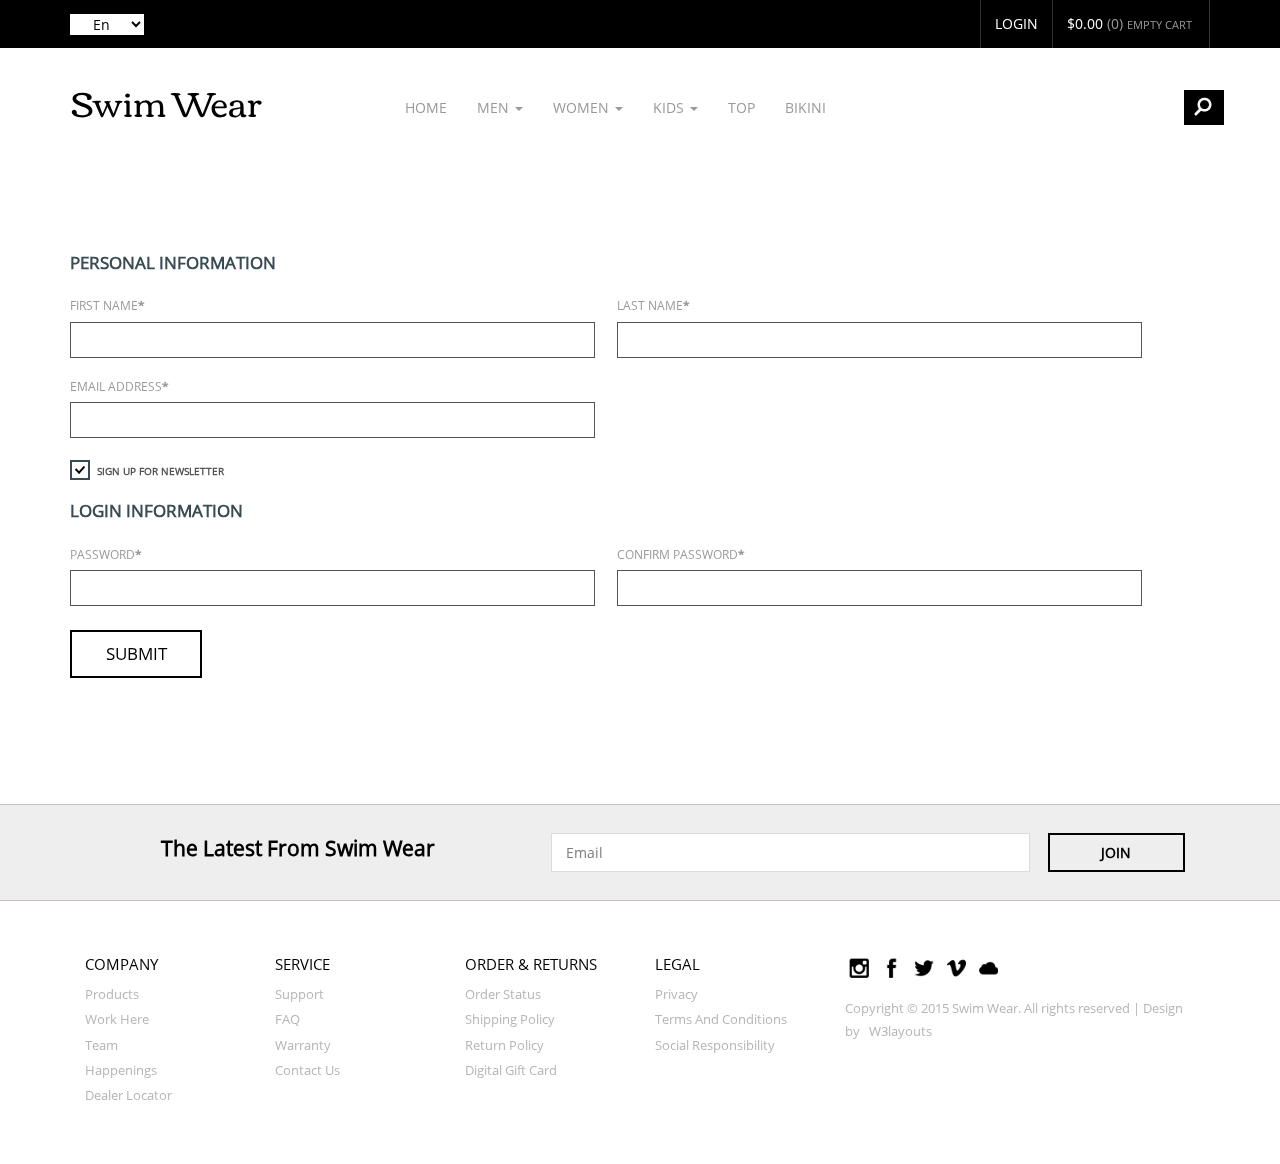
==== account.html @ 9a84e1e9 "first commit" ====
<!--
Au<!--
Author: W3layouts
Author URL: http://w3layouts.com
License: Creative Commons Attribution 3.0 Unported
License URL: http://creativecommons.org/licenses/by/3.0/
-->
<!DOCTYPE HTML>
<html>
<head>
<title>Swim Wear a E-Commerce online Shopping Category Flat Bootstrap Responsive Website Template | Account :: w3layouts</title>
<link href="css/bootstrap.css" rel="stylesheet" type="text/css" media="all"/>
<link href="css/style.css" rel="stylesheet" type="text/css" media="all" />
<link href="css/owl.carousel.css" rel="stylesheet">
<meta name="viewport" content="width=device-width, initial-scale=1">
<meta http-equiv="Content-Type" content="text/html; charset=utf-8" />
<meta name="keywords" content="Swim Wear Responsive web template, Bootstrap Web Templates, Flat Web Templates, Andriod Compatible web template, 
Smartphone Compatible web template, free webdesigns for Nokia, Samsung, LG, SonyErricsson, Motorola web design" />
<script type="application/x-javascript"> addEventListener("load", function() { setTimeout(hideURLbar, 0); }, false); function hideURLbar(){ window.scrollTo(0,1); } </script>
<script src="js/jquery.min.js"></script>
<!-- cart -->
		<script src="js/simpleCart.min.js"> </script>
	<!-- cart -->
<script type="text/javascript" src="js/bootstrap-3.1.1.min.js"></script>
<script src="js/imagezoom.js"></script>

						<!-- FlexSlider -->
  <script defer src="js/jquery.flexslider.js"></script>
<link rel="stylesheet" href="css/flexslider.css" type="text/css" media="screen" />

<script>
// Can also be used with $(document).ready()
$(window).load(function() {
  $('.flexslider').flexslider({
    animation: "slide",
    controlNav: "thumbnails"
  });
});
</script>



</head>
<body>
	<!--header-->
		<div class="header">
			<div class="header-top">
			<div class="container">
				 <div class="lang_list">
					<select tabindex="4" class="dropdown1">
						<option value="" class="label" value="">En</option>
						<option value="1">English</option>
						<option value="2">French</option>
						<option value="3">German</option>
					</select>
   			</div>
				<div class="top-right">
				<ul>
					<li class="text"><a href="login.html">login</a>
					<li><div class="cart box_1">
							<a href="checkout.html">
								 <span class="simpleCart_total"> $0.00 </span> (<span id="simpleCart_quantity" class="simpleCart_quantity"> 0 </span>) 
							</a>	
							<p><a href="javascript:;" class="simpleCart_empty">Empty cart</a></p>
							<div class="clearfix"> </div>
						</div></li>
				</ul>
				</div>
				<div class="clearfix"></div>
			</div>
			</div>
			<div class="header-bottom">
					<div class="container">
<!--/.content-->
<div class="content white">
	<nav class="navbar navbar-default" role="navigation">
	    <div class="navbar-header">
	        <button type="button" class="navbar-toggle" data-toggle="collapse" data-target="#bs-example-navbar-collapse-1">
		        <span class="sr-only">Toggle navigation</span>
		        <span class="icon-bar"></span>
		        <span class="icon-bar"></span>
		        <span class="icon-bar"></span>
	        </button>
	        <h1 class="navbar-brand"><a  href="index.html">swim wear</a></h1>
	    </div>
	    <!--/.navbar-header-->
	
	     <div class="collapse navbar-collapse" id="bs-example-navbar-collapse-1">
	        <ul class="nav navbar-nav">
			<li><a href="index.html">Home</a></li>
		        <li class="dropdown">
		            <a href="#" class="dropdown-toggle" data-toggle="dropdown">Men <b class="caret"></b></a>
		            <ul class="dropdown-menu multi-column columns-3">
			            <div class="row">
				            <div class="col-sm-4">
					            <ul class="multi-column-dropdown">
						            <li><a class="list" href="products.html">Women</a></li>
						            <li><a class="list1" href="products.html">PrettySecrets</a></li>
						            <li><a class="list1" href="products.html">N-Gal</a></li>
						            <li><a class="list1" href="products.html">Lobster</a></li>
						            <li><a class="list1" href="products.html">Citypret</a></li>
					            </ul>
				            </div>
				            <div class="col-sm-4">
					            <ul class="multi-column-dropdown">
						            <li><a class="list" href="products.html">Kids</a></li>
						            <li><a class="list1" href="products.html">River Island</a></li>
						            <li><a class="list1" href="products.html">Penny</a></li>
						            <li><a class="list1" href="products.html">Nidhi Munim</a></li>
						            <li><a class="list1" href="products.html">Divaat</a></li>
					            </ul>
				            </div>
				            <div class="col-sm-4">
					            <ul class="multi-column-dropdown">
						            <li><a class="list" href="products.html">Men</a></li>
						            <li><a class="list1" href="products.html">Fiesta Clara</a></li>
						            <li><a class="list1" href="products.html">Quiksilver</a></li>
						            <li><a class="list1" href="products.html">Incult</a></li>
						            <li><a class="list1" href="products.html">Proline</a></li>
					            </ul>
				            </div>
			            </div>
		            </ul>
		        </li>
		        <li class="dropdown">
		            <a href="#" class="dropdown-toggle" data-toggle="dropdown">women <b class="caret"></b></a>
		            <ul class="dropdown-menu multi-column columns-3">
			            <div class="row">
				            <div class="col-sm-4">
					           <ul class="multi-column-dropdown">
						            <li><a class="list" href="products.html">Women</a></li>
						            <li><a class="list1" href="products.html">PrettySecrets</a></li>
						            <li><a class="list1" href="products.html">N-Gal</a></li>
						            <li><a class="list1" href="products.html">Lobster</a></li>
						            <li><a class="list1" href="products.html">Citypret</a></li>
					            </ul>
				            </div>
				            <div class="col-sm-4">
					             <ul class="multi-column-dropdown">
						            <li><a class="list"  href="products.html">Kids</a></li>
						            <li><a class="list1" href="products.html">River Island</a></li>
						            <li><a class="list1" href="products.html">Penny</a></li>
						            <li><a class="list1" href="products.html">Nidhi Munim</a></li>
						            <li><a class="list1" href="products.html">Divaat</a></li>
					            </ul>
				            </div>
				            <div class="col-sm-4">
					            <ul class="multi-column-dropdown">
						            <li><a  class="list" href="products.html">Men</a></li>
						            <li><a class="list1" href="products.html">Fiesta Clara</a></li>
						            <li><a class="list1" href="products.html">Quiksilver</a></li>
						            <li><a class="list1" href="products.html">Incult</a></li>
						            <li><a class="list1" href="products.html">Proline</a></li>
					            </ul>
				            </div>
			            </div>
		            </ul>
		        </li>
		        <li class="dropdown">
		        	<a href="#" class="dropdown-toggle" data-toggle="dropdown">kids <b class="caret"></b></a>
		            <ul class="dropdown-menu multi-column columns-3">
			            <div class="row">
				            <div class="col-sm-4">
					            <ul class="multi-column-dropdown">
						            <li><a class="list" href="products.html">Women</a></li>
						            <li><a class="list1" href="products.html">PrettySecrets</a></li>
						            <li><a class="list1" href="products.html">N-Gal</a></li>
						            <li><a class="list1" href="products.html">Lobster</a></li>
						            <li><a class="list1" href="products.html">Citypret</a></li>
					            </ul>
				            </div>
				            <div class="col-sm-4">
					             <ul class="multi-column-dropdown">
						            <li><a  class="list" href="products.html">Kids</a></li>
						            <li><a class="list1" href="products.html">River Island</a></li>
						            <li><a class="list1" href="products.html">Penny</a></li>
						            <li><a class="list1" href="products.html">Nidhi Munim</a></li>
						            <li><a class="list1" href="products.html">Divaat</a></li>
					            </ul>
				            </div>
				            <div class="col-sm-4">
					            <ul class="multi-column-dropdown">
						            <li><a class="list" href="products.html">Men</a></li>
						            <li><a class="list1" href="products.html">Fiesta Clara</a></li>
						            <li><a class="list1" href="products.html">Quiksilver</a></li>
						            <li><a class="list1" href="products.html">Incult</a></li>
						            <li><a class="list1" href="products.html">Proline</a></li>
					            </ul>
				            </div>
			            </div>
		            </ul>
		        </li>
					<li><a href="products.html">Top</a></li>
					<li><a href="products.html">Bikini</a></li>
	        </ul>
	    </div>
	    <!--/.navbar-collapse-->
	</nav>
	<!--/.navbar-->
</div>
			   <div class="search-box">
					<div id="sb-search" class="sb-search">
						<form>
							<input class="sb-search-input" placeholder="Enter your search term..." type="search" name="search" id="search">
							<input class="sb-search-submit" type="submit" value="">
							<span class="sb-icon-search"> </span>
						</form>
					</div>
				</div>
			
<!-- search-scripts -->
					<script src="js/classie.js"></script>
					<script src="js/uisearch.js"></script>
						<script>
							new UISearch( document.getElementById( 'sb-search' ) );
						</script>
					<!-- //search-scripts -->
					<div class="clearfix"></div>
					</div>
				</div>
			</div>
			<!--header-->
			<div class="content">
 <!-- registration -->
	<div class="main-1">
		<div class="container">
			<div class="register">
		  	  <form> 
				 <div class="register-top-grid">
					<h3>PERSONAL INFORMATION</h3>
					 <div class="wow fadeInLeft" data-wow-delay="0.4s">
						<span>First Name<label>*</label></span>
						<input type="text"> 
					 </div>
					 <div class="wow fadeInRight" data-wow-delay="0.4s">
						<span>Last Name<label>*</label></span>
						<input type="text"> 
					 </div>
					 <div class="wow fadeInRight" data-wow-delay="0.4s">
						 <span>Email Address<label>*</label></span>
						 <input type="text"> 
					 </div>
					 <div class="clearfix"> </div>
					   <a class="news-letter" href="#">
						 <label class="checkbox"><input type="checkbox" name="checkbox" checked=""><i> </i>Sign Up for Newsletter</label>
					   </a>
					 </div>
				     <div class="register-bottom-grid">
						    <h3>LOGIN INFORMATION</h3>
							 <div class="wow fadeInLeft" data-wow-delay="0.4s">
								<span>Password<label>*</label></span>
								<input type="text">
							 </div>
							 <div class="wow fadeInRight" data-wow-delay="0.4s">
								<span>Confirm Password<label>*</label></span>
								<input type="text">
							 </div>
					 </div>
				</form>
				<div class="clearfix"> </div>
				<div class="register-but">
				   <form>
					   <input type="submit" value="submit">
					   <div class="clearfix"> </div>
				   </form>
				</div>
		   </div>
		 </div>
	</div>
<!-- registration -->

<div class="subscribe">
	 <div class="container">
	 <div class="subscribe1">
		 <h4>the latest from swim wear</h4>
		 </div>
		 <div class="subscribe2">
		 <form>
			 <input type="text" class="text" value="Email" onfocus="this.value = '';" onblur="if (this.value == '') {this.value = 'Email';}">
			 <input type="submit" value="JOIN">
		 </form>
	 </div>
	 <div class="clearfix"></div>
	 </div>
</div>
</div>

	<!--footer-->
		<div class="footer-section">
			<div class="container">
				<div class="footer-grids">
					<div class="col-md-2 footer-grid">
					<h4>company</h4>
					<ul>
						<li><a href="products.html">products</a></li>
						<li><a href="#">Work Here</a></li>
						<li><a href="#">Team</a></li>
						<li><a href="#">Happenings</a></li>
						<li><a href="#">Dealer Locator</a></li>
					</ul>
				</div>
					<div class="col-md-2 footer-grid">
					<h4>service</h4>
					<ul>
						<li><a href="#">Support</a></li>
						<li><a href="#">FAQ</a></li>
						<li><a href="#">Warranty</a></li>
						<li><a href="contact.html">Contact Us</a></li>
					</ul>
					</div>
					<div class="col-md-2 footer-grid">
					<h4>order & returns</h4>
					<ul>
						<li><a href="#">Order Status</a></li>
						<li><a href="#">Shipping Policy</a></li>
						<li><a href="#">Return Policy</a></li>
						<li><a href="#">Digital Gift Card</a></li>
					</ul>
					</div>
					<div class="col-md-2 footer-grid">
					<h4>legal</h4>
					<ul>
						<li><a href="#">Privacy</a></li>
						<li><a href="#">Terms and Conditions</a></li>
						<li><a href="#">Social Responsibility</a></li>
					</ul>
					</div>
					<div class="col-md-4 footer-grid1">
					<div class="social-icons">
						<a href="#"><i class="icon"></i></a>
						<a href="#"><i class="icon1"></i></a>
						<a href="#"><i class="icon2"></i></a>
						<a href="#"><i class="icon3"></i></a>
						<a href="#"><i class="icon4"></i></a>
					</div>
					<p>Copyright &copy; 2015 Swim Wear. All rights reserved | Design by <a href="http://w3layouts.com">W3layouts</a></p>
					</div>
				<div class="clearfix"></div>
				</div>
			</div>
		</div>
	<!--footer-->
			
</body>
</html>
---- css/style.css ----
/*--
Author: W3layouts
Author URL: http://w3layouts.com
License: Creative Commons Attribution 3.0 Unported
License URL: http://creativecommons.org/licenses/by/3.0/
--*/
@font-face {
    font-family: 'Corben-Regular';
    src:url(../fonts/Corben-Regular.ttf) format('truetype');
}
@font-face {
    font-family: 'OpenSans-Regular';
    src:url(../fonts/OpenSans-Regular.ttf) format('truetype');
}
body a{
    transition:0.5s all;
	-webkit-transition:0.5s all;
	-moz-transition:0.5s all;
	-o-transition:0.5s all;
	-ms-transition:0.5s all;
}
input[type="button"]{
	transition:0.5s all;
	-webkit-transition:0.5s all;
	-moz-transition:0.5s all;
	-o-transition:0.5s all;
	-ms-transition:0.5s all;
}

h1,h2,h3,h4,h5,h6{
	padding:0 0;
	margin:0 0;
}
p{
	padding:0 0;
	margin:0 0;
}
ul{
	padding:0 0;
	margin:0 0;
}
body{
	padding:0 0;
	margin:0 0;
	font-family: 'OpenSans-Regular'
}
.header-top {
    background-color: #000;
 }
.lang_list{
    float: left;
}
.dropdown1 {
    position: relative;
    background-color: #fff;
    color: #000;
    border: none;
	margin-top: 1em;
	cursor: pointer;
}
.top-right ul li {
    display: inline-block;
    border-right: 1px solid;
    padding: 1em 1em;
}
.top-right ul li:nth-child(1) {
    border-left: 1px solid;
}
.top-right ul li:nth-child(3) {
    border-right: none;
	width: 41%;
}

.box_1 h3 {
    color: rgba(113, 111, 111, 1);
    font-size: 1em;
}
.top-right ul li a {
    font-size: 1em;
    text-transform: uppercase;
    color:#999;
    text-decoration: none;
}
.top-right ul li.text a {
color:#fff;

}
span.simpleCart_total{
color:#fff;
}
.cart.box_1 p {
    float: right;
	font-size: 0.8em;
    margin: 0.3em 0.3em 0;
	color:red !important;
}
.top-right {
    float: right;

}
select.dropdown1:focus {
    outline: none;
}
.navbar-default {
    background-color: #fff;
    border-color: #fff;
}
.navbar-default .navbar-nav > li > a {
    color: #999;
    text-transform: uppercase;
}
.navbar-default .navbar-brand:hover, .navbar-default .navbar-brand:focus {
    color: #000;
    background-color: transparent;
}
.navbar {
    position: relative;
    min-height: 50px;
    margin-bottom: 0px;
    border: 1px solid transparent;
	float: left;
    width: 80%;
}
.navbar-default .navbar-nav > .open > a, .navbar-default .navbar-nav > .open > a:hover, .navbar-default .navbar-nav > .open > a:focus {
    color: #555;
    background-color: #fff;
}
.navbar-header {
    float: left;
    width: 35%;
	margin-top: 1em;
}
.multi-column-dropdown li a.list {
    font-weight: 600;
}
.dropdown-menu .divider {
    height: 0px;
    margin: 1px 0;
    overflow: hidden;
    background-color: #e5e5e5;
}
.multi-column-dropdown li a:hover {
    text-decoration: none;
    color: #262626;
    background-color: #fff!important;
}
.header-bottom {
    padding: 2em 0;
}
.search-box {
    float: right;
    width: 20%;
	margin-top: 1em;
}
a.list1 {
    font-size: .9em;
}
h1.navbar-brand {
    text-transform: capitalize;
    font-family: 'Corben-Regular';
	font-size: 2.5em;
}
h1.navbar-brand a {
    text-decoration: none;
    color: #000;
}
.navbar-nav > li > a {
    padding-top: 21px;
}
.navbar-brand {
    float: left;
    font-size: 36px;
    line-height: 22px;
	padding:0;
}
.dropdown-menu {
		min-width: 200px;
	}
	.dropdown-menu.columns-2 {
		min-width: 400px;
	}
	.dropdown-menu.columns-3 {
		min-width: 600px;
	}
	.dropdown-menu li a {
		padding: 5px 15px;
		font-weight: 300;
	}
	.multi-column-dropdown {
		list-style: none;
	}
	.multi-column-dropdown li a {
		display: block;
		clear: both;
		line-height: 1.428571429;
		color: #333;
		white-space: normal;
	}
	.multi-column-dropdown li a:hover {
		text-decoration: none;
		color: #262626;
		background-color: #f5f5f5;
	}

	@media (max-width: 767px) {
		.dropdown-menu.multi-column {
			min-width: 240px !important;
			overflow-x: hidden;
		}
	}

	@media (max-width: 480px) {
		.content {
			width: 90%;
			margin: 50px auto;
			padding: 10px;
		}
	}
/*start search*/
.sb-search {
	position: absolute;
	right: 224px;
	width: 0%;
	min-width: 41px;
	margin: 0;
	height: 40px;
	float: right;
	overflow: hidden;
	-webkit-transition: width 0.3s;
	-moz-transition: width 0.3s;
	transition: width 0.3s;
	-webkit-backface-visibility: hidden;
	background: none;
}
.sb-search-input {
	position: absolute;
	top: 0px;
	left: 1px;
	border: none;
	outline: none;
	background:#eee;
	width: 89%;
	height: 35px;
	margin: 0;
	z-index: 10;
	font-size: 13px;
	color:#000;
	padding-left: 1em;
}
.sb-search-input::-webkit-input-placeholder {
	color:#000;
}
.sb-search-input:-moz-placeholder {
	color: #000;
}
.sb-search-input::-moz-placeholder {
	color: #efb480;
}
.sb-search-input:-ms-input-placeholder {
	color: #ffffff;
}
.sb-icon-search,.sb-search-submit  {
	width: 40px;
    height: 35px;
    display: block;
    position: absolute;
    right: 0;
    top: 0px;
    padding: 0;
    margin: 0;
    line-height: 85px;
    text-align: center;
	cursor: pointer;
}
.sb-search-submit {
	background:#000 url('../images/search.png') no-repeat 10px 7px;
	-ms-filter: "progid:DXImageTransform.Microsoft.Alpha(Opacity=0)"; /* IE 8 */
    filter: alpha(opacity=0); /* IE 5-7 */
    color: transparent;
	border: none;
	outline: none;
	z-index: -1;
	-webkit-appearance: none;
}
.sb-icon-search {
   background:#000 url('../images/search.png') no-repeat 10px 7px;
	z-index: 90;
}
/* Open state */
.sb-search.sb-search-open,.no-js .sb-search {
	width:24%;
}
.sb-search.sb-search-open .sb-icon-search,.no-js .sb-search .sb-icon-search {
	background: #c0c0c0 url('../images/img-sprite.png') no-repeat 0px 1px;
	color: #fff;
	z-index: 11;
}
.sb-search.sb-search-open .sb-search-submit,.no-js .sb-search .sb-search-submit {
	z-index: 90;
}
/*-- search-ends --*/

.banner-section {
	text-align: center;
    padding-top: 2em;
}
.banner-grid h2 {
    font-size: 2.5em;
    text-transform: capitalize;
    font-weight: 600;
    color: #000;
}
.banner-grid p {
   font-size: 1em;
   color: #777;
   margin: 1em auto 2em;
   line-height: 1.8em;
}
.banner-grid {
    margin-top: 15em;
}
.banner-grid1 img {

}
a.button {
    font-size: 1em;
    text-decoration: none;
    border: 2px solid #000;
    padding: 0.5em 4em;
    color: #000;
    text-transform: uppercase;
	font-weight: 600;
}
a.button:hover {
    background-color: #000;
    color: #fff;
}
.item img {
    width: 100%;
}
.item {
  position: relative;
 }
.item-info {
	position: absolute;
    width: 50%;
    top: 40%;
    left: 145px;
    display: none;
    background-color: rgba(255, 255, 255, 0.54);
    padding: 1.5em 0;
}
.item:hover div.item-info {
  display: block;
}
.item-info h5 {
   font-size: 1.5em;
    text-transform: capitalize;
    color: #000;
    font-weight: 600;
}
.gallery {
    padding: 4em 0 0;
}
.quick {
    margin-left: 1em;
    text-align: center;
}
span.glyphicon.glyphicon-eye-open {
    top: 3px;
}
.gallery-grid a {
    color: #000;
}
.gallery-grid {
  position: relative;
  padding: 0 0.5em 2em;
}
.gallery-info {
	position: absolute;
    width: 94%;
    top: 69.8%;
    left: 8px;
    display: none;
    background-color: rgba(25, 23, 23, 0.4);
    padding: .5em 0;
}
.gallery-grid img:hover {
     border: 1px solid rgba(25, 23, 23, 0.4);
}
.quick p {
    color: #fff;
	text-transform: capitalize;
}
.save p {
    color: #fff;
}
.gallery-grid:hover div.gallery-info {
  display: block;
}
.gallery-grid img {
    border: 1px solid #eee;
}
.gallery h3 {
    text-align: center;
    font-size: 2em;
    color: #000;
    text-transform: capitalize;
}
.gallery-grids {
    margin-top: 3em;
}
.galy-info p {
    font-size: 1em;
    color: #000;
    margin: 1em 0 0;
	font-weight: 600;
}
.galy-info h5 {
    font-size: 1.5em;
     color: #bdbdbd;
}
/* ratings */
/**/
.rating {
	direction: rtl;
	text-align: center;
	float: left;
}
.rating > span {
	display: inline-block;
	position: relative;
}
.rating > span:hover,
.rating > span:hover ~ span {
	color: transparent;
}
.rating > span:hover:before,
.rating > span:hover ~ span:before {
	content: "\2605";
	position: absolute;
	left: 0;
	color: gold;
}
.rating1 {
	direction: rtl;
	text-align: left;
}
.rating1 > span {
	display: inline-block;
	position: relative;
}
.rating1 > span:hover,
.rating1 > span:hover ~ span {
	color: transparent;
}
.rating1 > span:hover:before,
.rating1 > span:hover ~ span:before {
	content: "\2605";
	position: absolute;
	left: 0;
	color: gold;
}
ul.size {
  padding: 0;
  list-style: none;
  margin-top: 1em;
}
ul.size li {
  display: inline-block;
  margin: 0 10px 0 0;
}
ul.size h3 {
  color: #555;
  font-size: 1em;
  text-transform: uppercase;
  margin: 0 0 0.5em;
  font-weight: 600;
}
ul.size li a {
  color: #555;
  font-size: 0.8125em;
  background: #fff;
  padding: 5px 5px;
}
ul.rating li a:hover, .price_single a:hover, ul.size li a:hover {
  color: #ee4a02;
  text-decoration: none;
}
.prices {
    float: right;
}
.galry {
    margin-top: 1em;
}

/*----subscribe---*/
.subscribe{
    background: #eee;
    text-align: center;
    padding: 2em 0;
    border-top: 1px solid#CCC0C0;
    border-bottom: 1px solid#CCC0C0;
    margin-top: 3em
}
.subscribe h4{
	color: #000;
    padding-top: 0.2em;
    margin: 0;
    font-size: 1.5em;
	text-transform: capitalize;
	    font-weight: 600;
}
.subscribe1 {
    float: left;
   width: 40%;

}
.subscribe2 {
    float: left;
	 width: 60%;
}
.subscribe form input[type="text"]{
	border:1px solid #DCDADA;
	outline:0;
	width:70%;
	font-size:1em;
	padding:0.6em 1em;
	color:#7D7D7D;
}
.subscribe form input[type="submit"]{
	outline:none;
	border:2px solid #000;
	width:20%;
	padding:0.55em;
	background:none;
	margin-left:1em;
	color:#000;
	font-weight: 600;
}
.subscribe form input[type="submit"]:hover{
	color:#fff;
	border:2px solid #000;
	background:#000;
	transition:0.5s all;
		-webkit-transition:0.5s all;
		-moz-transition:0.5s all;
		-o-transition:0.5s all;
		-ms-transition:0.5s all;
}
/*----/subscribe---*/

.footer-section {
    padding: 4em 0;
}
.footer-grid h4 {
    font-size: 1.1em;
    text-transform: uppercase;
    color: #000;
	margin-bottom:0.5em;
}
.footer-grid ul li {
    list-style: none;
}
.footer-grid ul li a:hover {
    color: #000;
}
.footer-grid ul li a {
    font-size: 0.9em;
    text-decoration: none;
    line-height: 2em;
    color: #B7B4B4;
    list-style: none;
    text-transform: capitalize;
}
.footer-grid1 p a {
    color: #B7B4B4;
    margin-left: 6px;
}
.footer-grid1 p {
    font-size: 0.9em;
    color: #B7B4B4;
    line-height: 1.8em;
}
.single-grids {
    padding: 4em 0;
}
.single-grid1 h2 {
    font-size: 2.5em;
    text-transform: capitalize;
	margin-bottom: 0.3em;
	    font-weight: 600;
}
.single-grid1 ul li {
    list-style: none;
	border-bottom: 1px solid #E8E5E5;
}
.single-grid1 ul li a:hover {
    color: #000;
}
.single-grid1 ul li a {
    font-size: .95em;
    text-transform: capitalize;
    line-height: 3em;
    color: #999;
    text-decoration: none;
}
p.qty {

    display: inline-block;
}
.single-grid #quantity {
    width: 50px;
    height: 37px;
    display: inline-block;
    margin: 15px 10px 0 10px;
    padding: 9px 0px 8px;
    outline: none;
    text-align: center;
}
.single-grid h3 {
    font-size: 1.8em;
    line-height: 1.5em;
    color: #000;
    margin-bottom: 1em;
}
.single-grid p {
    font-size: 0.95em;
    line-height: 1.8em;
    color: #777;
}
.single-grid h5 {
    font-size: 1.5em;
    color: #000;
}
span.glyphicon.glyphicon-star-empty:hover {
    color: red;
}
.btn_form a {
    outline: none;
    display: inline-block;
    font-size: 1em;
    padding: 0.5em 1em;
    border: 2px solid #000;
    background: #000;
    color: #fff;
    text-transform: uppercase;
    -webkit-transition: all 0.3s ease-in-out;
    -moz-transition: all 0.3s ease-in-out;
    -o-transition: all 0.3s ease-in-out;
    transition: all 0.3s ease-in-out;
	text-decoration: none;
	margin-bottom: 1em;
}
.btn_form a:hover {
    background: transparent;
    border: 2px solid #3C3B3B;
    color: #3C3B3B;
    text-decoration: none;
}
.tag a {
    color: #000;
}
h4.panel-title a {
  font-size: 1em;
  text-transform: capitalize;
  color: #fff;
  display: block;
  text-decoration: none;
}
.panel-body {
  padding: 15px;
  color: #999;
  line-height: 1.8em;
  font-size: 1em;
}
.panel-default > .panel-heading {
  color: #fff;
  background-color:#000;
    border-color:#000;
}
.collpse{
	padding:3em 0 0
}
.rel{
	text-align:center;
}
.rel p{
	font-size:1.5em;
	color:#0ea4d6;
	margin:2em 0 1em;
}
p span.val{
	font-size:1em;
	color:#f65a5b;
}
p span.overline{
	text-decoration:line-through;
	color:#000;
}
.related-products {
    padding: 4em 0;
    background-color: #FBFBFB;
	text-align: center;
}
.products-grid img {
    margin: 0 auto;
}
.related-products h3 {
    font-size: 2em;
    text-transform: capitalize;
    margin-bottom: 1em;
    text-align: center;
}
.products-grid h4 {
    font-size: 1.1em;
    color: #000;
    padding: 0.5em 0;
}
.products-grid a {
    text-decoration: none;
}
.products-grid  span {
    color: #333;
    font-size: 1.3em;
    padding: 4px 0;
    font-weight: 500;
    display: inline-block;
}
.product1 {
    border: 1px solid rgba(255, 255, 255, 0.12);
    padding: 2em 0;
}
.product1:hover {
    border: 1px solid #000;
    padding: 2em 0;
}
.social-icons {
    margin-bottom: 1em;
}
.social-icons a i:hover {
    opacity: .5;
}
.social-icons a i {
    background: url(../images/img-sprite.png) no-repeat 0px 0px;
    width: 22px;
    height: 22px;
    display: inline-block;
	background-size: 320px;
	 margin: 0 3px;
}
.social-icons  i .icon{
	background-position: 0px 0px
}
.social-icons a i.icon1 {
    background-position: -22px 0px
}
.social-icons a i.icon2 {
    background-position: -44px 0px
}
.social-icons a i.icon3 {
    background-position: -66px 0px
}
.social-icons a i.icon4 {
    background-position: -88px 0px
}
.social-icons a i.icon5 {
    background-position: -110px 0px
}
/*--login--*/
.login-page {
  padding: 6em 0;
}
.login-left {
	padding: 0;
}
.login-left h3, .login-right h3 {
	color:#000;
	font-size: 1.2em;
	padding-bottom: 0.5em;
	font-weight:600;
}
.login-left p, .login-right p {
	color: #999;
	display: block;
	font-size: 1em;
	margin: 0 0 2em 0;
	line-height: 1.8em;
}
.acount-btn {
	border: 2px solid #000;
	color: #000;
	font-size: 1em;
	padding: 0.7em 1.2em;
	transition: 0.5s all;
	-webkit-transition: 0.5s all;
	-moz-transition: 0.5s all;
	-o-transition: 0.5s all;
	display: inline-block;
	text-transform: uppercase;
}
.acount-btn:hover, .login-right input[type="submit"]:hover{
	background:#000;
	text-decoration:none;
	color:#fff;
}
.login-right form {
	padding: 1em 0;
}
.login-right form div {
	padding: 0 0 2em 0;
}
.login-right span {
	color: #999;
	font-size:0.8125em;
	padding-bottom: 0.2em;
	display: block;
	text-transform: uppercase;
}
.login-right input[type="text"] {
	border: 1px solid #555;
	outline-color:#08538C;
	width: 96%;
	font-size:0.8125em;
	padding: 0.5em;
}
.login-right input[type="submit"] {
	border: 2px solid #000;
	color: #000;
	font-size: 1em;
	padding: 0.7em 1.2em;
	transition: 0.5s all;
	-webkit-transition: 0.5s all;
	-moz-transition: 0.5s all;
	-o-transition: 0.5s all;
	display: inline-block;
	text-transform: uppercase;
	outline:none;
	background-color: #fff;
}
/*--register--*/
.register{
	padding:6em 0;
}
.register-top-grid h3, .register-bottom-grid h3 {
	color:#394c53;
	font-size: 1.2em;
	padding-bottom: 15px;
	margin: 0;
	font-weight: 600;
}
.register-top-grid div, .register-bottom-grid div {
	width: 48%;
	float: left;
	margin: 10px 0;
}
.register-top-grid span, .register-bottom-grid span {
	color:#999;
	font-size: 0.85em;
	padding-bottom: 0.2em;
	display: block;
	text-transform: uppercase;
}
.register-top-grid input[type="text"], .register-bottom-grid input[type="text"] {
	border: 1px solid #555;
	outline-color:#FD9F3E;
	width: 96%;
	font-size: 1em;
	padding: 0.5em;
}
.checkbox {
	margin-bottom: 4px;
	padding-left: 27px;
	font-size: 1.1em;
	line-height: 27px;
	cursor: pointer;
}
.checkbox {
	float: left;
	position: relative;
	font-size: 0.85em;
	color:#555;
}
.checkbox:last-child {
	margin-bottom: 0;
}
.news-letter {
	color: #555;
	font-weight:600;
	font-size: 0.85em;
	margin-bottom: 1em;
	display: block;
	text-transform: uppercase;
	transition: 0.5s all;
	-webkit-transition: 0.5s all;
	-moz-transition: 0.5s all;
	-o-transition: 0.5s all;
	clear: both;
}
.checkbox i {
	position: absolute;
	bottom: 5px;
	left: 0;
	display: block;
	width:20px;
	height:20px;
	outline: none;
	border: 2px solid #394c53;
}
.checkbox input + i:after {
	content: '';
	background: url("../images/tick1.png") no-repeat 1px 2px;
	top: -1px;
	left: -1px;
	width: 15px;
	height: 15px;
	font: normal 12px/16px FontAwesome;
	text-align: center;
}
.checkbox input + i:after {
	position: absolute;
	opacity: 0;
	transition: opacity 0.1s;
	-o-transition: opacity 0.1s;
	-ms-transition: opacity 0.1s;
	-moz-transition: opacity 0.1s;
	-webkit-transition: opacity 0.1s;
}
.checkbox input {
	position: absolute;
	left: -9999px;
}
.checkbox input:checked + i:after {
	opacity: 1;
}
.news-letter:hover {
	color:#00BFF0;
}
.register-but{
	margin-top:1em;
}
.register-but form input[type="submit"] {
	border: 2px solid #000;
	color: #000;
	font-size: 1.2em;
	padding: 0.6em 2em;
	transition: 0.5s all;
	-webkit-transition: 0.5s all;
	-moz-transition: 0.5s all;
	-o-transition: 0.5s all;
	display: inline-block;
	text-transform: uppercase;
	outline: none;
	background-color: #fff;
}
.register-but input[type="submit"]:hover {
	background:#000;
	color: #fff;
}
div.register-bottom-grid {
	margin-top:3em;
}
/*--register--*/
/*--checkout--*/
.cart h2{
	font-size:1.5em;
	margin-bottom:1em;
}

.cart-sec{

	margin-bottom:3em;
}
.cart-item{
	width:20%;
	float:left;
	margin-right:5%;

}
.cart-item img{
	width:100%;
}
.cart-item-info{
	width:75%;
	float:left;

}
.check{
	padding:5em 0;
}
.cart-item-info h3{
	font-size:1em;
	font-weight:600;
}
.cart-item-info h3 a{
	color:#000;
}
.cart-item-info h3 span{
	display:block;
	font-weight:400;
	font-size: 0.85em;
  margin: 0.7em 0;
}
.size_3 {
  width:100%;
}
.delivery {
  margin-top: 3em;
}
.delivery p {
  color: #A6A6A6;
  font-size: 1em;
  font-weight: 400;
  float: left;
}
.delivery span {
  color: #A6A6A6;
  font-size: 1em;
  font-weight: 400;
  float: right;
}
.cart-item-info h4 span{
	font-size:0.65em;
	font-weight:400;
}
.close1,.close2{
  background: url('../images/close_1.png') no-repeat 0px 0px;
  cursor: pointer;
  width: 28px;
  height: 28px;
  position: absolute;
  right: 0px;
  top: 0px;
  -webkit-transition: color 0.2s ease-in-out;
  -moz-transition: color 0.2s ease-in-out;
  -o-transition: color 0.2s ease-in-out;
  transition: color 0.2s ease-in-out;
}
.close3 {
  background: url('../images/close_1.png') no-repeat 0px 0px;
  cursor: pointer;
  width: 28px;
  height: 28px;
  position: absolute;
  right: 0px;
  top: 0px;
  -webkit-transition: color 0.2s ease-in-out;
  -moz-transition: color 0.2s ease-in-out;
  -o-transition: color 0.2s ease-in-out;
  transition: color 0.2s ease-in-out;
}
.cart-header {
  position: relative;
}
.cart-header2 {
  position: relative;
}
.cart-header3 {
  position: relative;
}
a.order {
  background:#00405d;
  padding: 10px 20px;

  font-size: 1em;
  color: #fff;
  text-decoration: none;
  display: block;
  font-weight: 600;
  text-align: center;
  margin:3em 0;
}
a.order:hover{
	background:#615c85;
}
.total-item,.cart-items{
	margin-top:0em;
	padding:5em 0;
}

.total-item h3 {
  color: #333;
  font-size: 1.1em;
  margin-bottom: 1em;
}
.total-item h4{
	font-size:0.8em;
	font-weight:600;
	color:#9C9C9C;
	display:inline-block;
	margin-right:6em;
}
a.cpns{
	background:#ff6978;
	color:#fff;

	padding: 10px;
  font-size: 0.8em;
	font-weight:600;
}
a.cpns:hover{
	background: #615c85;
}
.total-item p{
	font-size:0.9em;
	font-weight:400;
	margin-top:1em;
	color:#727272;
}
.total-item p a:hover{
	color:#333;
	text-decoration:underline;
}
a.continue{
	background:#00405d;
	padding:10px 20px;

	font-size:1em;
	color:#fff;
	text-decoration:none;
	display: block;
   font-weight: 600;
   text-align: center;
   margin-bottom:2em;
}
a.continue:hover{
	background:#615c85;
}
ul.total_price{
	padding: 0;
  margin: 1em 0 0 0;
  list-style: none;
}
ul.total_price li.last_price{
	width: 50%;
  float: left;

}
ul.total_price li.last_price span{
	font-size: 1.1em;
  color: #000;
}
.price-details{
	border-bottom: 1px solid #DDD9D9;
  padding-bottom: 10px;
}
.price-details h3{
	color:#000;
	font-size:1.2em;
	margin-bottom:1em;
}
.price-details span{
	width: 50%;
  float: left;
 font-size: 0.8125em;
  color: #000;
  line-height: 1.8em;
}
.cart-items h2 {
  font-size: 1.5em;
  margin-bottom:2em;
}
a.item_add1 {
  border-top-left-radius: 0;
  border-top-right-radius: 0;
  border-top-right-radius: 0;
  /* border-bottom-right-radius: 50%; */
  border-bottom-left-radius: 0;
  border-bottom-right-radius: 0;
  border-top-left-radius: 0;
  border-bottom-left-radius: 0;
  padding: 10px 15px;
  background: url(0) #f54d56;
}
a.item_add1:hover{
	background:rgb(3, 193, 167);
	text-decoration:none;
	color:#fff;
}
.btn_5{
	padding:25px 40px;
	font-size:1.1em;
}
ul.qty{
	padding:0;
	margin:0;
	list-style:none;
}
ul.qty li{
   display: inline-block;
   margin-right: 10%;
}
ul.qty li p{
	font-size:0.8125em;
	color:#555;
}
li.bt-nn h6 {
  font-size: 1.2em;
  text-align: r;
  color: #621622;
  margin: 1em 0;
}
.cur-left {
  float: left;
}
.cur-right {
  float: right;
}

.b-search {
  float: left;
  width: 33.33%;
  text-align: center;
    padding: 0em;
    position:relative;
}
.pick {
  float: left;
  text-align: center;
  width: 33.33%;
    padding: 0em 2.2em;
    position:relative;
}
.delv {
  float: left;
  width: 33.33%;
  text-align: center;
    padding: 0em 0 0 4.3em;
}

i.sear{
  background: url(../images/search-icon.png) no-repeat 0px 2px;
  height: 26px;
  width: 26px;
  display: inline-block;
 vertical-align:middle;
}
.boo-lef {
  width: 90px;
  height: 90px;
  background-color:rgb(217, 107, 102);
  border-radius: 50%;
  padding: 1.5em 0;
}
.boo-lef p {
  color: #fff;
  font-size: 0.85em;
}
i.ca-r{
  background: url(../images/ca-r.png) no-repeat 0px 0px;
  height: 26px;
  width: 26px;
  display: inline-block;
 vertical-align:middle;
}
i.sele{
  background: url(../images/sele.png) no-repeat 0px 0px;
  height: 26px;
  width: 26px;
  display: inline-block;
 vertical-align:middle;
}
.book-top {
  margin: 0 0 2em;
}

.order-top h6 {
  color: #621622;
  margin: 1em 0;
}
.pre-top a {
  color: #5B9922;
  font-size: 1em;
  font-weight: 600;
  text-decoration: none;
  display: inline-block;
}
.pre-top a:hover{
	color:#621622;
}
.product-model {
    padding: 4em 0;
}
.product-model-sec {
    margin: 4em 0 0 0;
    float: right;
}
.rsidebar {
    display: block;
    float: left;
    margin: 4em 2em 0% 0;
    width: 22%;
}
/*-----*/
.b-link-stripe{
	position:relative;
	display:inline-block;
	vertical-align:top;
	font-weight: 300;
	overflow:hidden;
	width: 100%;
}
.b-link-stripe .b-wrapper{
	position:absolute;
	width:100%;
	height:100%;
	top:0;
	left:0;
	text-align:center;
	color:#ffffff;
	overflow:hidden;
}
.b-link-stripe:hover .b-line{
	opacity:1;
}
/*-----------------------------------------------------------------------------------*/
/*	Animation effects
/*-----------------------------------------------------------------------------------*/
.b-animate-go{
	text-decoration:none;
}
.b-animate{
	transition: all 0.5s;
	-moz-transition: all 0.5s;
	-ms-transition: all 0.5s;
	-o-transition: all 0.5s;
	-webkit-transition: all 0.5s;
	visibility: hidden;
	font-size:1.1em;
	font-weight:700;
}
.b-animate button{
	padding:10px;
	color:#fff;
	font-size:0.8em;
	cursor:pointer;
	margin: 32% auto 0 auto;
	display: block;
	border:none;
	width:60%;
	text-decoration:none;
	background:rgba(25, 23, 23, 0.4);
	transition:0.5s all;
	-webkit-transition:0.5s all;
	-moz-transition:0.5s all;
	-o-transition:0.5s all;
	-ms-transition:0.5s all;
	text-transform:uppercase;
	font-size:1em
}
.glyphicon-zoom-in:before {
  content: "\e015";
  color:#fff;
	font-size:0.9em;
}
.b-animate button:hover{
	background:rgba(25, 23, 23, 0.4);
}
/* lt-ie9 */
.b-animate-go:hover .b-animate{
	visibility:visible;
}
.b-from-left{
	position: relative;
	left: -100%;
	background-size: 100% 100%;
	top: 0px;
	margin: 0;
	min-height: 420px;
}
.b-animate-go:hover .b-from-left{
	left:0;
}
.product-grid {
	width: 30%;
	margin: 0 3% 4% 0;
	float: left;
	position: relative;
	transition: 0.5s all;
	-webkit-transition: 0.5s all;
	-moz-transition: 0.5s all;
	-o-transition: 0.5s all;
	min-height: 200px;
	border-bottom:2px solid #fff;
}
.product-grid:hover {
	z-index: 1;
	border-bottom:2px solid #000;
}
.more-product-info span {
	color:#fff;
	font-size:1em;
	font-weight:500;
	padding:5px 10px;
	display: block;
	background:#fa558f;
	position: absolute;
	top: 0px;
	right: 0;
	cursor: pointer;
	z-index: 999;
}
.products-row a:hover{
	text-decoration:none;
}
.product-img img {
	width: 100%;
	padding:1em 2.5em 0;
}
.product-info-cust {
	padding: 0.8em 1.2em;
}
.item_quantity {
  margin: 1em 0;
  font-size: 0.85em;
  padding: 5px 10px;
  display: block;
      width: 16%;
    float: left;
}
.item_add{
	color:#fff;
	text-decoration:none;
	font-weight:600;
	padding:0.5em 2em;
	display:inline-block;
	border-radius:5px;
	-moz-border-radius: 5px;
-webkit-border-radius: 5px;
-o-border-radius: 5px;
	margin: 1.5em 16px 0px 0px;
	background:#000;
	border:none;
	outline:none;
}
.prt_name{
	padding: 0.8em 1.2em;
	float:none;
}
.items{
	margin:10px 0 0px 113px;
}
.item_add:hover {
	background:#eee;
	color: #000;
}
.product-info-price {
	float: right;
	background: #fff;
	width: 27%;
	text-align: center;
	padding: 0.545em;
}
.product-info-cust h4{
	color: #caccce;
    font-size: 0.95em;
    font-family: 'Dosis-Bold';
    text-transform: uppercase;
}
.product-info-cust p{
	 margin:5px 0;
	 letter-spacing:1px;
	 font-size:0.85em;
	 color:#C7C7C7;
}
span.item_price{
	color: #000;
    font-size: 1em;
    font-weight: 600;
    margin: 10px 0 5px;
	display:block;
}
p.pric1 {
    color: #ADADAD;
    font-size: 0.95em;
	display:inline-block;
}
p.disc {
    color: rgba(7, 152, 40, 0.69);
    font-size: 0.85em;
	display:inline-block;
}
.tab-grids {
	margin-top: 2em;
}
/*-- start scrollpane --*/
.jspContainer{
	overflow: hidden;
	position: relative;
}
.jspPane{
	position: absolute;
	outline: none;
	padding:5px 20px 20px 10px !important;
}
.jspVerticalBar{
	position: absolute;
	top: 0;
	right:0px;
	width:5px;
	height: 100%;
}
.jspHorizontalBar{
	position: absolute;
	bottom: 0;
	left: 0;
	width: 100%;
	height: 16px;
	background: red;
}
.jspCap{
	display: none;
}
.jspHorizontalBar .jspCap{
	float: left;
}
.jspTrack{
	background: #f0f0f0;
	position: relative;
}
.jspDrag{
	background: #777777;
	position: relative;
	top: 0;
	left: 0;
	cursor: pointer;
}
.jspHorizontalBar .jspTrack,.jspHorizontalBar .jspDrag{
	float: left;
	height: 100%;
}
.jspArrow{
	background: #50506d;
	text-indent: -20000px;
	display: block;
	cursor: pointer;
	padding: 0;
	margin: 0;
}
.jspArrow.jspDisabled{
	cursor: default;
	background: #80808d;
}
.jspVerticalBar .jspArrow{
	height: 16px;
}
.jspHorizontalBar .jspArrow{
	width: 16px;
	float: left;
	height: 100%;
}
.jspVerticalBar .jspArrow:focus{
	outline: none;
}
.jspCorner{
	background: #eeeef4;
	float: left;
	height: 100%;
}
/*----*/
ul.place{
	margin: 5px 0;
	background: #f9f9f9;
	width: 100%;
	padding:0px 5px;
	  cursor: pointer;
}
ul.place li{
	display: inline-block;
	padding: 6px;
}
ul.place li {
	color: #8c8c8c;
	text-decoration: none;
	cursor: pointer;
}
ul.place li span{
	color: #f02b63;
}
ul.place li.sort{
	float:left;
}
ul.place li.by{
	float:right;
}
.single-bottom p{
	font-size:0.9em;
	padding:2px 10px;
}
.possible-about p{
	color:#727272;
	font-size:1em;
	line-height:1.5em;
}
.possible-about h4{
	color:#7db122;
	font-size:1.4em;

	font-weight:600;
	   padding: 0 0 0.3em;
}
ul.dropdown-menu1 li {
  list-style: none;
}
label.amount {
  color: #7c8389;
  margin-right: 5px;
}
span.amount {
  color: #7c8389;
}
.product-model h2{
 text-align: center;
    font-size: 2.5em;
    color: #000;
    text-transform: capitalize;
	    font-weight: 600;
}
ul.dropdown-menu1 li a:hover{
	color:#000!important;
}
.glyphicon-minus:before {
    content: "\2212";
    color: #fff;
    font-size: 9px;
    background: #000;
    padding: 1px 6px;
    margin-right: 5px;
}
p.simpleCart_empty{
color:red;
}
.glyphicon-minus {
    top: -1px!important;
}
/**/
.sky-form .rating {
	font-size: 15px;
	color: #404040;
}
.sky-form .rating:last-child {
	margin-bottom: 0;
}
.sky-form .rating input {
	position: absolute;
	left: -9999px;
}
.sky-form .rating label {
	display: block;
	float: left;
	height: -4px;
	cursor: pointer;
}
.sky-form [class^="icon-"] {
	display: block;
    width: 18px;
    height: 18px;
    background: url(../images/star.png) 0 -3px;
    float:left;
    font-family: FontAwesome;
    font-style: normal;
    font-weight: normal;
  -webkit-font-smoothing: antialiased;
}
/* checked state */
/**/
.sky-form .radio input + i:after {
	background-color: #2da5da;
}
.sky-form .checkbox input + i:after {
	color: #2da5da;
}
.sky-form .rating input:checked ~ label {
	color: #2da5da;
	 background: url(../images/star.png) 0 -20px;
	display: -webkit-box;
}
.id h4{
	color: #777;
  font-size: 0.85em;
}
.item-list ul{
	padding-left:15px;
}
.item-list ul li {
	padding:2px 0;
	color:#999;
	font-size:0.9em;
}
.item-list ul li a{
	text-decoration:underline;
	color:#999;
	font-size:0.95em;
}
.cost{
	margin:0.3em 0 1em 0;
}
.prdt-cost{
	float:left;
	  margin-right: 13%
}
.prdt-cost ul li{
	display:block;
	font-family: 'Arimo', sans-serif;
	font-size:0.8em;
	padding:2px;
	color:#999;
}
.prdt-cost ul li.active{
	font-size:1.3em;
	color:red;
}
.prdt-cost ul a{
font-size: 0.8em;
  display: inline-block;
  background: #00a0dc;
  padding: 0.6em 2em;
  color: #fff;
  text-decoration: none;
  font-weight: 500;
  margin-top:5px;
}
.prdt-cost ul a:hover{
	background: #333;
}
.glyphicon-map-marker:before {
  content: "\e062";
  color:#999;
  margin-right:8px;
}
.det {
  margin-top:4em;
    padding-right: 3em;
}
.form-control:focus{
	border-color:#ccc!important;
   outline: 0!important;
   webkit-box-shadow:none;
  box-shadow: none;
}
.single-bottom1 h6 {
  background: #F3F3F3;
  padding: 10px;
  color: #333;
  font-size: 1.35em;
  margin-top:2em;
  font-family: 'JosefinSans-Bold';
}
p.prod-desc {
  color: #999;
  padding-top: 5px;
  line-height: 1.8em;
  font-size:1em;
}
.pl-lft {
    float: left;
    width: 45%;
}
.pl-rgt {
    float: right;
    width: 55%;
    padding: 1.6em 0em 1.6em 1em;
}
.pro-tp p a{
    color: #6e7786;
    font-size: 1em;
    margin: 1em 0;
    line-height: 1.8em;
	text-decoration:none;
}
.pro-tp p a:hover{
color:#8ce78a;
}
.pro-tp h6 a{
    color: #000;
    font-size: 1em;
    margin:0;
    font-weight:700;
	text-decoration:none;
}
.pro-tp h6 a:hover{
color:#8ce78a;
}
.pro-tp {
    margin: 0 0 2em;
}
.pr-btm h4 {
    color: #6e7786;
    font-size: 1.4em;
    font-weight: 700;
    margin: 0 0 1em;
}
.pr-btm h6 {
    font-size: 1.2em;
    font-weight: 700;
    margin: 1em 0;
    color: #000;
}
.pr-btm p {
    color: #6e7786;
    font-size: 1em;
    margin: 1em 0;
    line-height: 1.8em;
}
.pr-btm {
    text-align: center;
	margin:6em 0 0;
}
.pr-btm img {
    width: 100px;
    height: 100px;
    border-radius: 50%;
    margin: 0 auto;
}
.bottom-cd.simpleCart_shelfItem {
    padding-right: 5em;
}
.grow {
    background-color: #8ce78a;
    padding: 1.3em 0;
}
.grow h2 {
    color: #fff;
    font-size: 2em;
    margin: 0;
    font-weight: 700;
}
.pro-du {
    padding: 4em 0;
}
.ca-rt {
    float: right;
    width: 42%;
    padding: 2em 0 0;
}
.top-sing {
    margin-bottom: 7em;
}
.contact{
	padding: 4em 0;
}
.contact h2 {
	text-align: center;
    font-size: 2.5em;
    color: #000;
    text-transform: capitalize;
	font-weight: 600;
}
.google-map iframe {
	width: 100%;
	min-height: 400px;
	border: none;
	margin-bottom: 2em;
}
.google-map {
  margin-top: 3em;
}
p.contact-text{
	color: #777;
	line-height: 1.8em;
	font-weight: 400;
	font-size: 1em;
}
.contact-left p {
	color: #777;
	font-weight: 400;
	font-size: 1em;
	  line-height: 1.8em;
}
address {
   margin: 1em 0 0;
 }
.contact-right h5{
	font-size:1em;
	text-transform: uppercase;
	font-weight: 400;
	padding: 10px 0;
	color: #222;

}
.contact-right input[type="text"] {
	width: 100%;
	padding: 10px 10px;
	font-size: 1em;
	outline: none;
	border: 1px solid #dcdee0;
}
.contact-right textarea {
	width: 100%;
	padding: 10px 10px;
	font-size: 1em;
	height: 10em;
	resize: none;
	outline: none;
	border: 1px solid #dcdee0;
}
.contact-right input[type="submit"] {
	width: 20%;
	font-size: 1em;
	text-transform: uppercase;
	background: #000;
	border: none;
	outline: none;
	margin-top: 0.5em;
	color: #fff;
	font-weight: 500;
	padding: 10px 0;
}
.contact-right input[type="submit"]:hover {
	background: #eee;
    color: #000;
}
.single-product-grids{
	float:none;
}
.single-product {
    width: 22%;
    margin: 0;
}
.single-product:nth-child(2){
	margin:0 3%;
}
.single-product:nth-child(3){
	margin:0 3%;
}
/***End contact page ***/

	/*responsive*/
@media(max-width:1440px){
.sb-search {
    right: 135px;
}
.sb-search-input {
    width: 88%
}
}
@media(max-width:1366px){
.sb-search {
    right: 99px;
}
.sb-search-input {
    width: 87%;
}
.item-info {
   left: 125px;
}
}
@media(max-width:1280px){
.sb-search {
    right: 56px;
}
.item-info {
    left: 110px;
}
.sb-search-input {
    width: 86%;
}
}
@media(max-width:1080px){
.sb-search {
    right: 35px;
}
.sb-search-input {
    width: 83%
}
.banner-grid h2,.product-model h2,.single-grid1 h2 ,.contact h2{
    font-size: 2em;
}
.banner-grid p,.galy-info p,.single-grid p,.panel-body p,.contact-left p {
    font-size: 0.96em;
}
.item-info h5 {
    font-size: 1.2em;
}
.item-info {
    left: 70px;
    padding: 1em 0;
	top: 38%
}
.gallery h3,.single-grid1 h3,.single-grid h3,.related-products h3{
    font-size: 1.5em;
}
ul.size h3 {
    color: #555;
    font-size: 0.96em;
}
.gallery-info {
    top: 65%;
}
.subscribe h4 {
    font-size: 1.4em;
}
.footer-grid h4 {
    font-size: 1em;
}
.product-grid span {
    font-size: 1.2em;
}
.single-grid h5 {
    font-size: 1.3em;
}
.items {
    margin: 10px 0 0px 72px;
}
.item_quantity {
    width: 19%;
}
.btn_form a {
    font-size: 0.96em;
}
}
@media(max-width:991px){
.top-right ul li a {
    font-size: 0.95em;
}
h1.navbar-brand {
    font-size: 2em;
}
.banner-grid h2, .product-model h2, .single-grid1 h2, .contact h2 {
    font-size: 1.6em;
}
.dropdown-menu.columns-3 {
    min-width: 390px;
    margin-left: -94px;
}
.navbar-header {
   width: 26%;
}
.sb-search-input {
    width: 81%
}
.navbar {
    width: 88%;
}
.search-box {
    width: 10%;
}
.sb-search {
    right: 17px;
}
.sb-search.sb-search-open, .no-js .sb-search {
    width: 29%;
}
.banner-section {
    padding-top: 3em;
}
.banner-grid {
    float: left;
    width: 50%;
	margin-top: 10em;
}
.banner-grid1 {
    float: left;
    width: 50%;
}
.banner-grid h1 {
    font-size: 1.8em;
}
.banner-grid p, .galy-info p, .single-grid p,.panel-body p,.contact-left p {
    font-size: 0.94em;
}
a.button {
    font-size: 0.95em;
}
.gallery {
    padding: 3em 0 0;
}
.gallery-grid {
    float: left;
    width: 25%;
}
.gallery-info {
  width: 92%;
   top: 58%;
}
.quick {
  margin-left: 0.5em;
}
.galy-info h5 {
    font-size: 1.3em;
}
.subscribe h4 {
    font-size: 1.3em;
    padding-top: 0.5em;
}
.footer-section {
    padding: 3em 0;
}
.footer-grid {
    float: left;
    width: 16%;
}
.footer-grid1 {
    float: left;
    width: 33.3%;
}
.single-grids {
    padding: 3em 0;
}
.single-grid1 {
    float: left;
    width: 33.3%;
}
.single-grid {
    float: left;
    width: 33.3%;
}
.gallery h3, .single-grid1 h3, .single-grid h3, .Our-Products h3 {
    font-size: 1.4em;
}
.Our-Products {
    padding: 3em 0;
}
.products-grid {
    float: left;
    width: 25%;
}
.login-page {
    padding: 4em 0;
}
.login-left {
    margin-bottom: 2em;
}
.login-right {
    padding: 0;
}
.register {
    padding: 4em 0;
}
.total-item, .cart-items {
    margin-top: 0em;
    padding: 3em 0;
}
.contact-right {
    float: left;
    width: 50%;
}
.contact-left {
    float: left;
    width: 50%;
}
.contact-right input[type="text"],.contact-right textarea {
    padding: 5px 10px;
}
.contact-right h5 {
    font-size: 0.95em;
}
.contact {
    padding: 3em 0px;
}
.google-map iframe {
    width: 100%;
    min-height: 350px;
}
.product-model {
    padding: 3em 0;
}
.rsidebar {
    margin: 2em 0em 0% 0;
    width: 100%;
}
.product-info-cust p {
    letter-spacing: 0px;
    font-size: 0.7em;
}
.product-grid span {
    font-size: 1em;
}
ul.size li {
    display: inline-block;
    margin: 0 16px 0 0;
}
h4.panel-title a {
    font-size: 0.95em;
}
.product-model-sec {
    margin: 3em 0 0 0;
}
.related-products {
    padding: 3em 0;
}
.map iframe {
    width: 100%;
    height: 350px;
}
}
@media(max-width:640px){
.navbar {
    width: 80%;
}
.navbar-header {
    width: 100%;
}
.navbar-default .navbar-toggle:hover, .navbar-default .navbar-toggle:focus {
    background-color: #fff;
}
.navbar-default .navbar-collapse, .navbar-default .navbar-form {
    border-color: #fff!important;
}
.nav > li {
    position: relative;
    display: block;
 }
 .navbar-collapse {
    max-height: 800px;
}
.dropdown-menu.columns-3 {
    min-width: 390px;
    margin-left: 0;
}
.dropdown1 {
   margin-top: 0.5em;
}
.sb-search-input {
    width: 78%;
	font-size: 12px;
}
.sb-search.sb-search-open, .no-js .sb-search {
    width: 31%;
	padding-left: 0.5em;
}
.navbar-nav {
    margin: 0;

}
.navbar-toggle {
    position: relative;
    float: right;
    padding: 9px 10px;
    margin-top: 0px;
    margin-right: 0px;
    margin-bottom: 0px;
}
.top-right ul li a {
    font-size: 0.95em;
}
.top-right ul li {
   padding: 0.5em 1em;
}
.banner-grid h1 {
    font-size: 1.5em;
}
.item-info {
    left: 50px;
	top: 36%;
}
.item-info h5 {
    font-size: 1em;
}
.gallery-grids {
    margin-top: 2em;
}
.gallery-grid {
    float: left;
    width: 50%;
}
.gallery-info {
    width: 90.2%;
    top: 70.7%;
}
.banner-grid h2, .product-model h2, .single-grid1 h2, .contact h2 {
    font-size: 1.5em;
}
.subscribe h4 {
    font-size: 1.2em;
}
.footer-grid1 {
    width: 100%;
	margin-top: 1em;
}
.footer-grid {
    width: 100%;
    margin-top: 1em;
}
span.item_price {
    margin: 6px 0 0px;
}
.product-grid span {
    font-size: 1em;
}
.item_quantity {
    width: 23%;
}
.items {
    margin: 10px 0 0px 38px;
}
.gallery h3, .single-grid1 h3, .single-grid h3, .Our-Products h3 {
    font-size: 1.3em;
}
.products-grid {
    float: left;
    width: 50%;
}
.single-grid1 {
    width: 100%;
}
.single-grid {
    width: 100%;
	margin-top:1em;
}
.btn_form a {
    font-size: 0.8em;
}
.contact-right input[type="submit"] {
    width: 15%;
    font-size: 0.95em;
}
.google-map {
    margin-top: 2em;
}
.google-map iframe {
    width: 100%;
    height: 300px;
}
.cart-items h2 {
    font-size: 1.3em;
}
}
@media (max-width: 480px){
.content {
    width: 100%;
    margin: 0px auto;
    padding: 0px;
}
.header-bottom {
    padding: 1em 0;
}
.banner-grid {
    width: 100%;
	margin-top: 3em;
}
.banner-grid1 {
    width: 100%;
}
.banner-grid1 img {
    width: 65%;
    margin: 2em auto 0;
}
.sb-search.sb-search-open, .no-js .sb-search {
    width: 42%;
}
.banner-section {
    padding-top: 2em;
}
.gallery {
    padding: 2em 0 0;
}
a.button {
    font-size: 0.92em;
    padding: 0.5em 2em;
}
.gallery-info {
    width: 93%;
    top: 63.3%;
}
.gallery h3, .single-grid1 h3, .single-grid h3, .Our-Products h3 {
    font-size: 1.5em;
}
.banner-grid p, .galy-info p, .single-grid p, .panel-body p,.login-left p, .login-right p,.contact-left p  {
    font-size: 0.92em;
}
.subscribe {
    margin-top: 1em;
}
.subscribe1 {
    width: 100%;
}
.subscribe2 {
    width: 100%;
	margin-top: 1em;
}
.subscribe h4 {
    font-size: 1.1em;
    padding: 0;
}
.subscribe form input[type="submit"] {
    font-size: 0.85em;
}
.footer-section {
    padding: 2em 0;
}
.product-grid {
    width: 46%;
}
.product-model {
    padding: 2em 0;
}
.product-model-sec {
    margin: 2em 0 0 0;
}
.single-grids {
    padding: 2em 0;
}
.single-grid1 ul li a {
    font-size: .9em;
}
.collpse {
    padding: 1em 0 0;
}
.imagezoom-view{
display:none;
}
.related-products {
    padding: 1em 0;
}
.login-left h3, .login-right h3 {
    font-size: 1em;
}
.register-top-grid h3, .register-bottom-grid h3 {
    font-size: 1em;
}
.register {
    padding: 2em 0;
}
.contact {
    padding: 2em 0px;
}
.contact-left {
	padding:0;
    width: 100%;
}
.contact-right {
	padding:0;
    width: 100%;
}
.google-map iframe {
    width: 100%;
    min-height: 250px;
}
.total-item, .cart-items {
    padding: 2em 0;
}
.sky-form h4 {
    font-size: 1em;
}
}
@media (max-width: 320px){
.sb-search.sb-search-open, .no-js .sb-search {
    width: 65%;
}
.banner-section {
    padding-top: 0em;
}
.banner-grid h2, .product-model h2, .single-grid1 h2, .contact h2 {
    font-size: 1.3em;
}
.banner-grid p, .galy-info p, .single-grid p, .panel-body p, .login-left p, .login-right p, .contact-left p {
    font-size: 0.9em;
}
.sb-search {
    right: 16px;
}
.banner-grid {
    margin-top: 1em;
	padding: 0;
}
.top-right ul li a {
    font-size: 0.72em;
}
.lang_list {
    float: left;
    width: 37%;
}
.top-right {
    float: right;
    width: 63%;
}
.top-right ul li {
    padding: 0.5em 0.5em;
}
.item-info {
    position: absolute;
    width: 60%;
    padding: 0.5em 0;
    top: 36%;
    left: 30px;
}
.gallery-grid {
    width: 100%;
}
.gallery-info {
    width: 94%;
    top: 69.8%;
}
a.button {
    font-size: 0.8em;
}
.subscribe {
    margin-top: 0em;
}
.gallery {
    padding: 1em 0 0;
}
.footer-section {
    padding: 1em 0;
}
.product-grid {
    width: 100%;
}
.item_quantity {
    width: 16%;
}
.items {
    margin: 10px 0 0px 110px;
}
.single {
    margin-top: 2em;
}
.single-grids {
    padding: 1em 0;
}
.single-grid {

    padding: 0;
}
.single-grid1 {

    padding: 0;
}
.gallery h3, .single-grid1 h3, .single-grid h3, .Our-Products h3 {
    font-size: 1.25em;
}
.register-but form input[type="submit"] {
       font-size: 0.9em;
}
.cart-items h1 {
    font-size: 1.4em;
    margin-bottom: 1em;
}
.login-page {
    padding: 2em 0;
}
.register-top-grid div, .register-bottom-grid div {
    width: 100%;
}
.delivery {
    margin-top: 2em;
}
.cart-item-info h3 {
    font-size: 0.89em;
}
.cart-sec {
    margin-bottom: 2em;
}
.acount-btn {
    font-size: 0.9em;
}
.contact-right input[type="submit"] {
    width: 20%;
}
}

.front-page {
  height:222px;
  width:269px;
}

#owl-demo .item img {
    display: block;
    height: 250px !important;
}
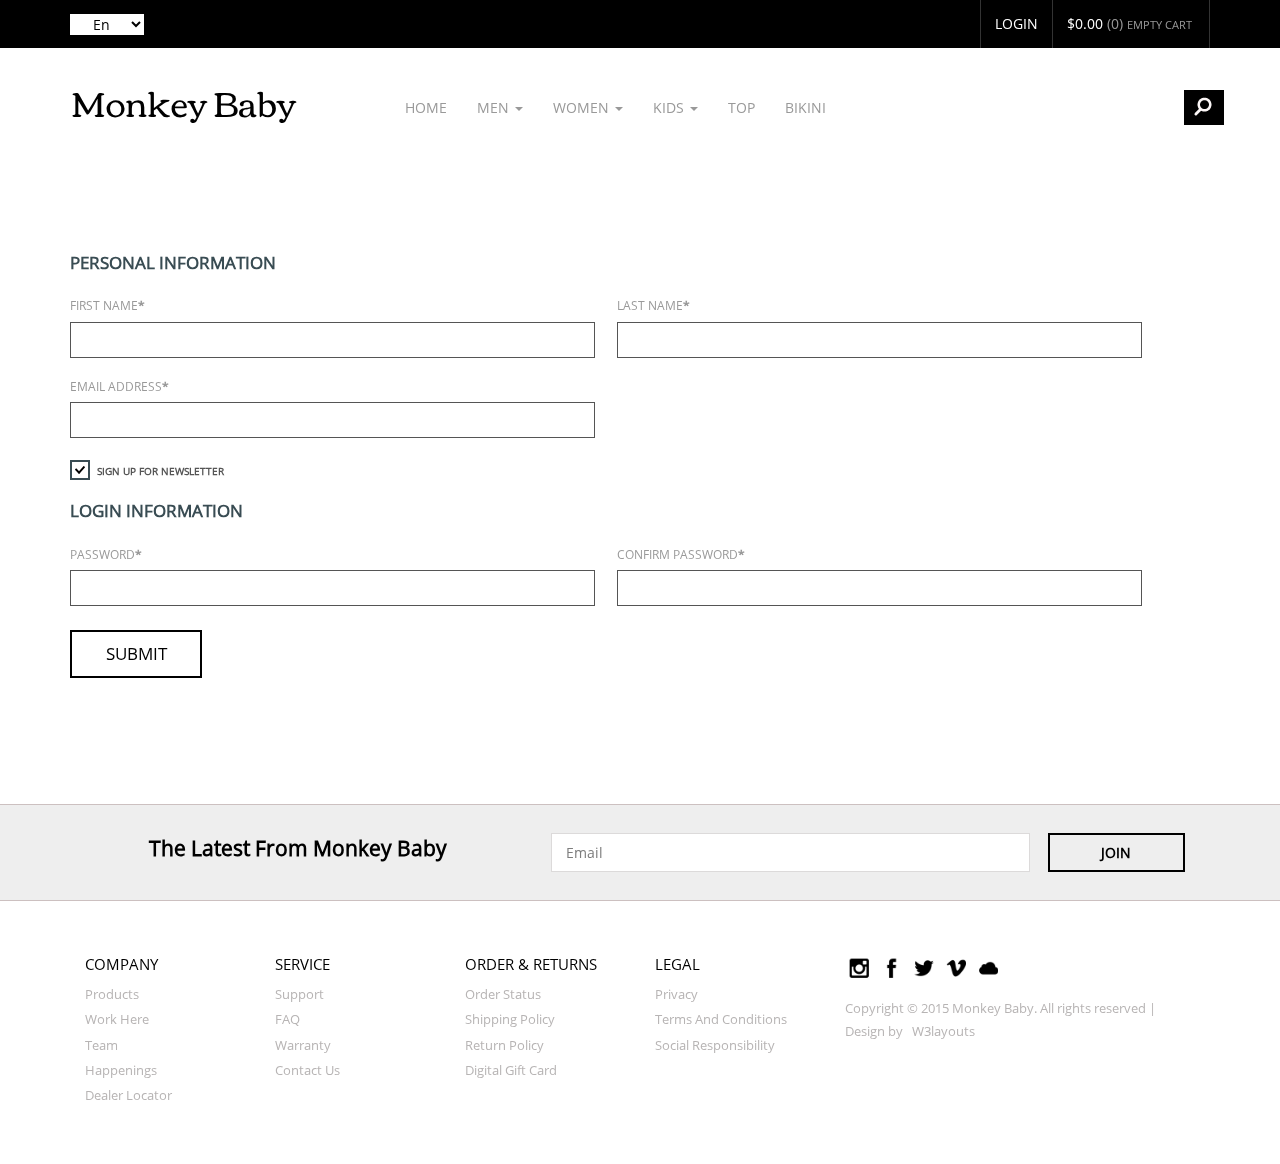
==== commit d446537f: "before handlebars" ====
--- a/account.html
+++ b/account.html
@@ -8,13 +8,13 @@
 <!DOCTYPE HTML>
 <html>
 <head>
-<title>Swim Wear a E-Commerce online Shopping Category Flat Bootstrap Responsive Website Template | Account :: w3layouts</title>
+<title>Monkey Baby a E-Commerce online Shopping Category Flat Bootstrap Responsive Website Template | Account :: w3layouts</title>
 <link href="css/bootstrap.css" rel="stylesheet" type="text/css" media="all"/>
 <link href="css/style.css" rel="stylesheet" type="text/css" media="all" />
 <link href="css/owl.carousel.css" rel="stylesheet">
 <meta name="viewport" content="width=device-width, initial-scale=1">
 <meta http-equiv="Content-Type" content="text/html; charset=utf-8" />
-<meta name="keywords" content="Swim Wear Responsive web template, Bootstrap Web Templates, Flat Web Templates, Andriod Compatible web template, 
+<meta name="keywords" content="Monkey Baby Responsive web template, Bootstrap Web Templates, Flat Web Templates, Andriod Compatible web template,
 Smartphone Compatible web template, free webdesigns for Nokia, Samsung, LG, SonyErricsson, Motorola web design" />
 <script type="application/x-javascript"> addEventListener("load", function() { setTimeout(hideURLbar, 0); }, false); function hideURLbar(){ window.scrollTo(0,1); } </script>
 <script src="js/jquery.min.js"></script>
@@ -59,8 +59,8 @@
 					<li class="text"><a href="login.html">login</a>
 					<li><div class="cart box_1">
 							<a href="checkout.html">
-								 <span class="simpleCart_total"> $0.00 </span> (<span id="simpleCart_quantity" class="simpleCart_quantity"> 0 </span>) 
-							</a>	
+								 <span class="simpleCart_total"> $0.00 </span> (<span id="simpleCart_quantity" class="simpleCart_quantity"> 0 </span>)
+							</a>
 							<p><a href="javascript:;" class="simpleCart_empty">Empty cart</a></p>
 							<div class="clearfix"> </div>
 						</div></li>
@@ -81,10 +81,10 @@
 		        <span class="icon-bar"></span>
 		        <span class="icon-bar"></span>
 	        </button>
-	        <h1 class="navbar-brand"><a  href="index.html">swim wear</a></h1>
+	        <h1 class="navbar-brand"><a  href="index.html">Monkey Baby</a></h1>
 	    </div>
 	    <!--/.navbar-header-->
-	
+
 	     <div class="collapse navbar-collapse" id="bs-example-navbar-collapse-1">
 	        <ul class="nav navbar-nav">
 			<li><a href="index.html">Home</a></li>
@@ -207,7 +207,7 @@
 						</form>
 					</div>
 				</div>
-			
+
 <!-- search-scripts -->
 					<script src="js/classie.js"></script>
 					<script src="js/uisearch.js"></script>
@@ -225,20 +225,20 @@
 	<div class="main-1">
 		<div class="container">
 			<div class="register">
-		  	  <form> 
+		  	  <form>
 				 <div class="register-top-grid">
 					<h3>PERSONAL INFORMATION</h3>
 					 <div class="wow fadeInLeft" data-wow-delay="0.4s">
 						<span>First Name<label>*</label></span>
-						<input type="text"> 
+						<input type="text">
 					 </div>
 					 <div class="wow fadeInRight" data-wow-delay="0.4s">
 						<span>Last Name<label>*</label></span>
-						<input type="text"> 
+						<input type="text">
 					 </div>
 					 <div class="wow fadeInRight" data-wow-delay="0.4s">
 						 <span>Email Address<label>*</label></span>
-						 <input type="text"> 
+						 <input type="text">
 					 </div>
 					 <div class="clearfix"> </div>
 					   <a class="news-letter" href="#">
@@ -272,7 +272,7 @@
 <div class="subscribe">
 	 <div class="container">
 	 <div class="subscribe1">
-		 <h4>the latest from swim wear</h4>
+		 <h4>the latest from Monkey Baby</h4>
 		 </div>
 		 <div class="subscribe2">
 		 <form>
@@ -333,13 +333,13 @@
 						<a href="#"><i class="icon3"></i></a>
 						<a href="#"><i class="icon4"></i></a>
 					</div>
-					<p>Copyright &copy; 2015 Swim Wear. All rights reserved | Design by <a href="http://w3layouts.com">W3layouts</a></p>
+					<p>Copyright &copy; 2015 Monkey Baby. All rights reserved | Design by <a href="http://w3layouts.com">W3layouts</a></p>
 					</div>
 				<div class="clearfix"></div>
 				</div>
 			</div>
 		</div>
 	<!--footer-->
-			
+
 </body>
-</html>+</html>
--- a/css/style.css
+++ b/css/style.css
@@ -1282,8 +1282,7 @@
     padding: 4em 0;
 }
 .product-model-sec {
-    margin: 4em 0 0 0;
-    float: right;
+    margin-top: 3em;
 }
 .rsidebar {
     display: block;
